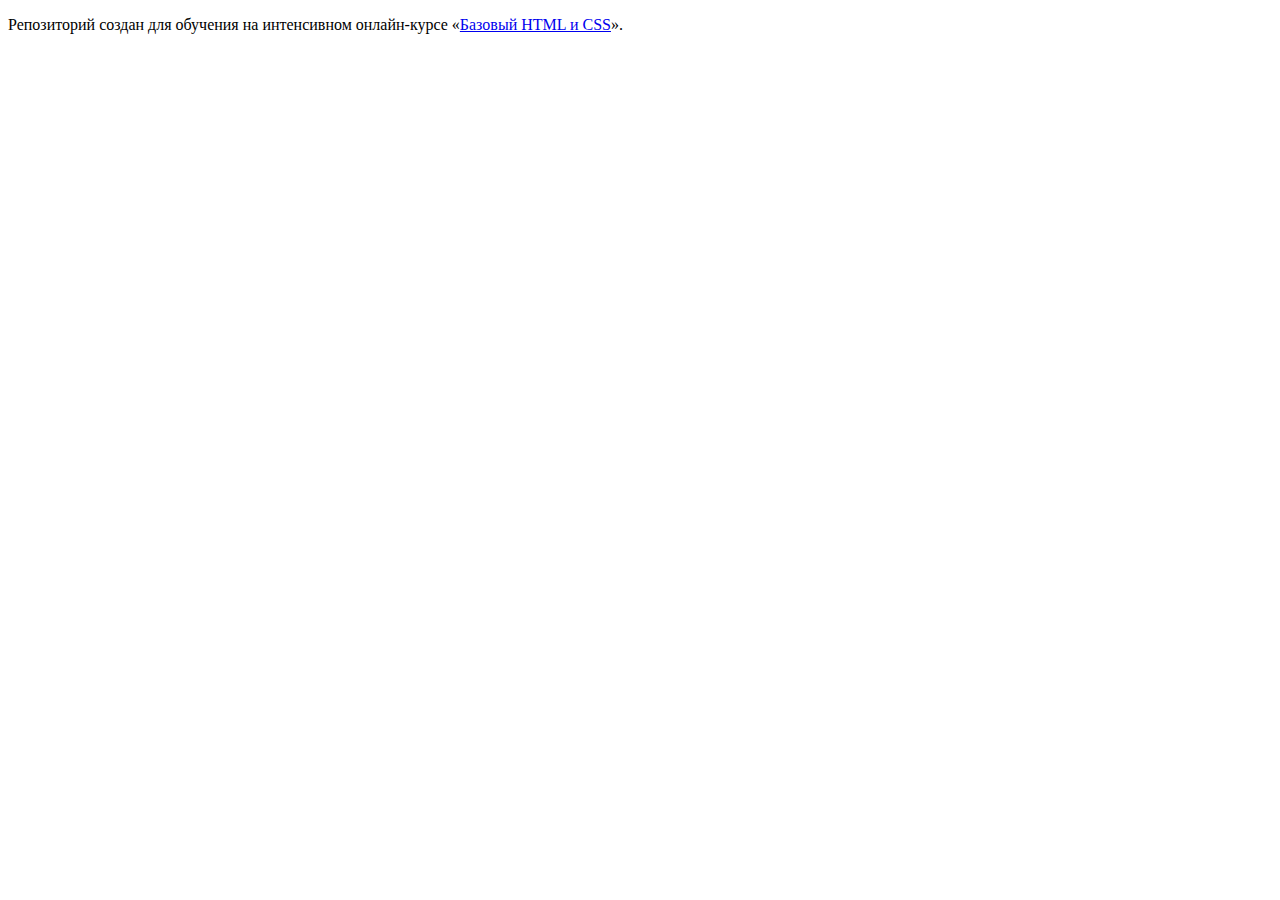
==== index.html @ 1fd70378 ":hatching_chick:" ====
<!DOCTYPE html>
<html lang="ru">
  <head>
    <meta charset="utf-8">
    <title>HTML Academy: Техномарт</title>
  </head>
  <body>

    <p>Репозиторий создан для обучения на интенсивном онлайн‑курсе «<a href="https://htmlacademy.ru/intensive/htmlcss">Базовый HTML и CSS</a>».</p>

  </body>
</html>
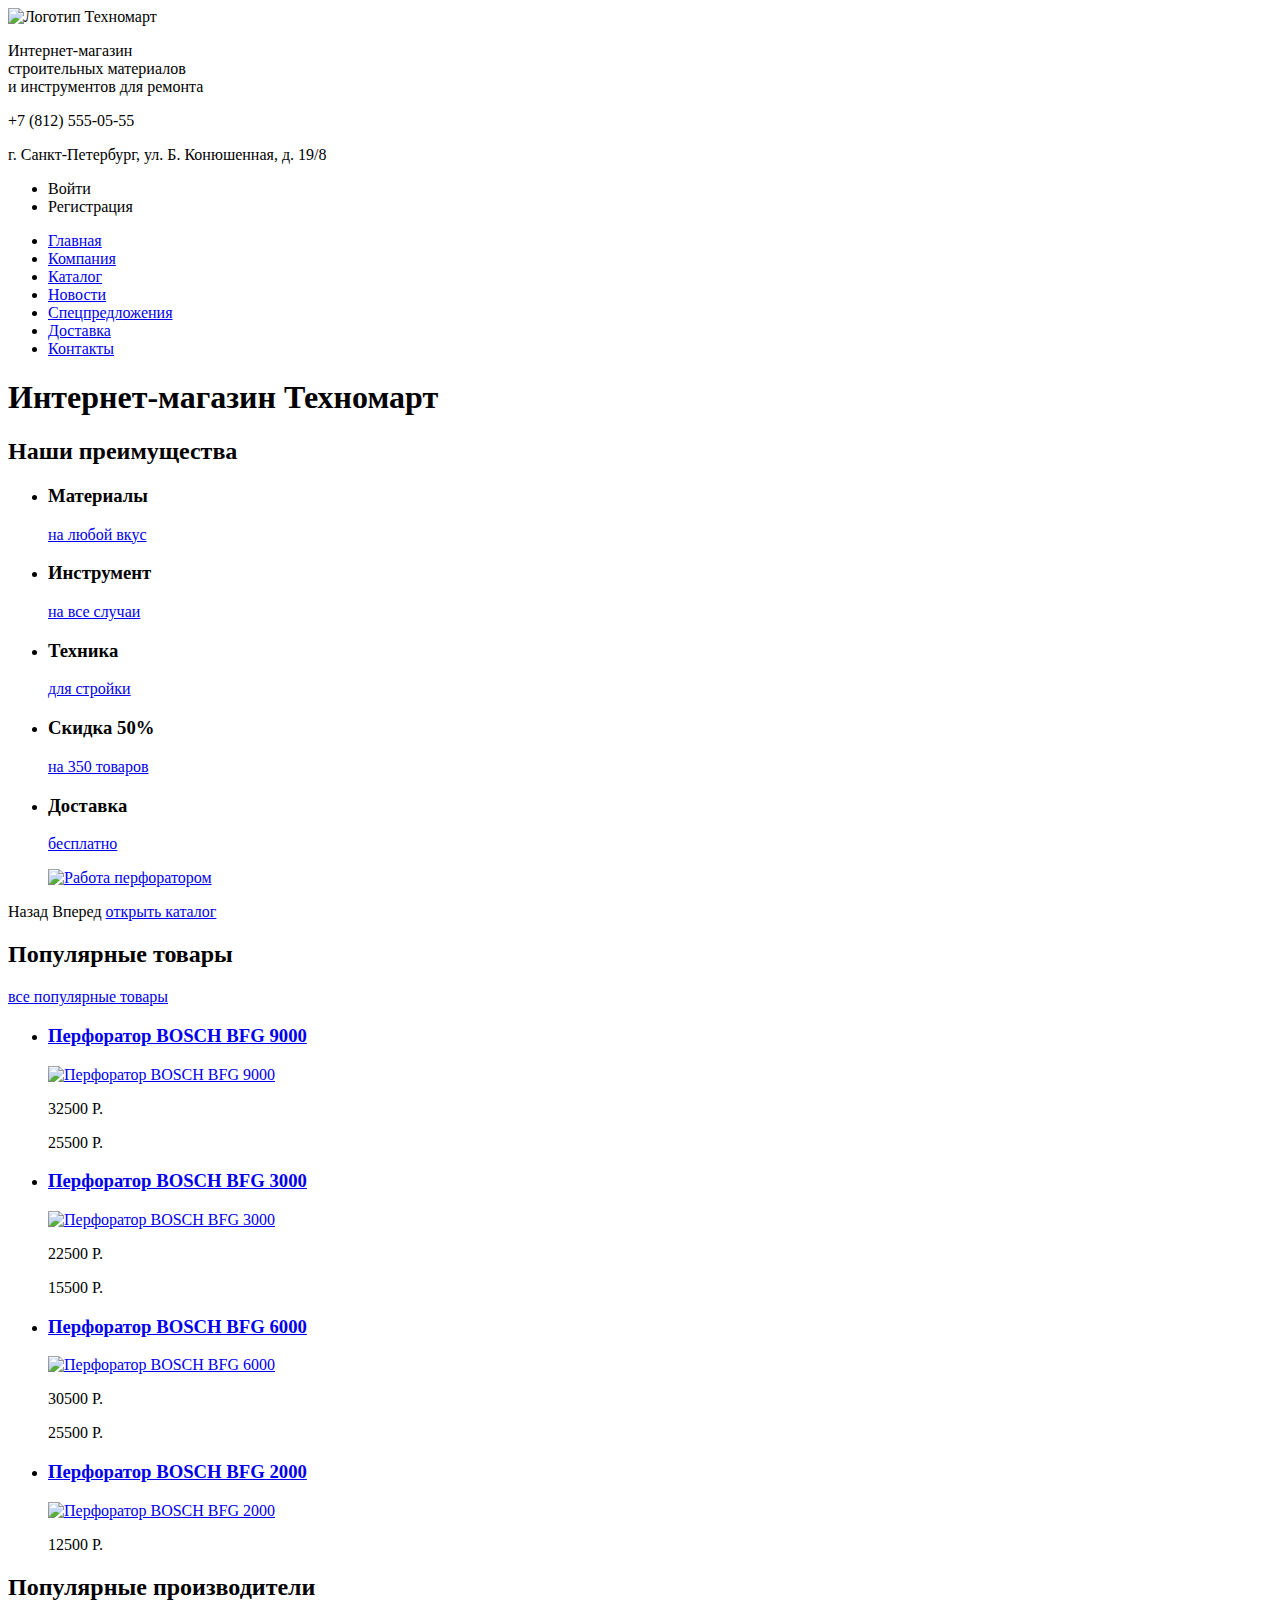
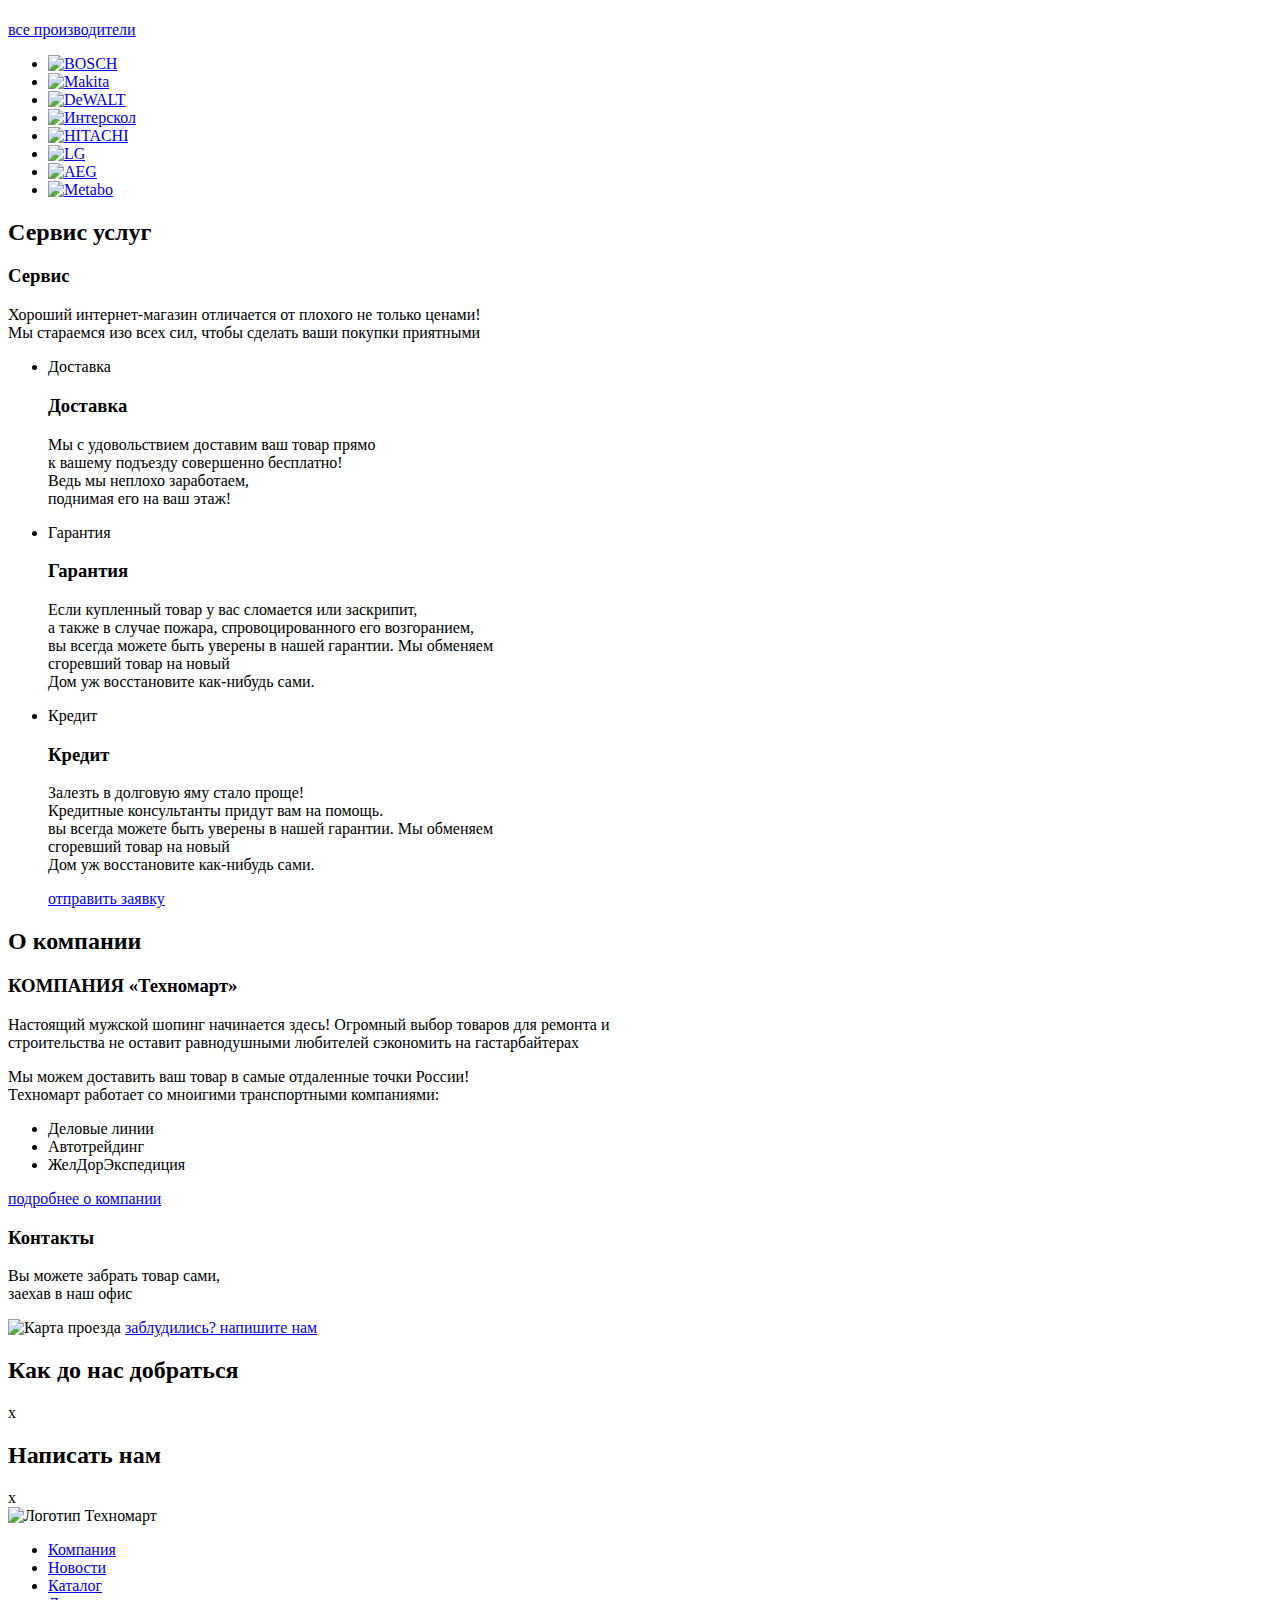
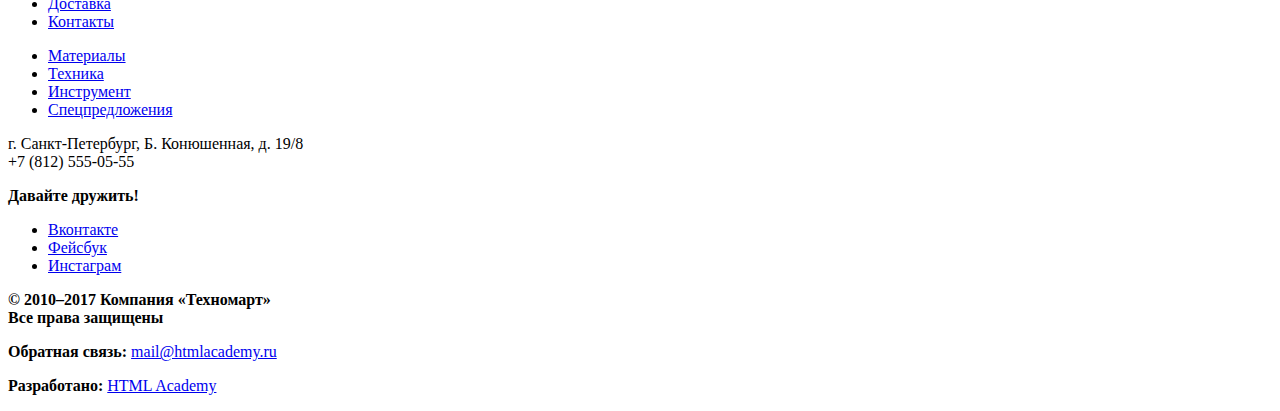
==== commit 1b33f926: "markup of main page" ====
--- a/index.html
+++ b/index.html
@@ -5,8 +5,310 @@
     <title>HTML Academy: Техномарт</title>
   </head>
   <body>
-
-    <p>Репозиторий создан для обучения на интенсивном онлайн‑курсе «<a href="https://htmlacademy.ru/intensive/htmlcss">Базовый HTML и CSS</a>».</p>
-
+    <header class="main-header">
+      <nav class="main-navigation">
+        <a class="main-header-logo">
+          <img src="http://placehold.it/220x47" alt="Логотип Техномарт" width="220" height="47">
+        </a>
+        <p class="logo-description">
+          Интернет-магазин<br>
+          строительных материалов<br>
+          и инструментов для ремонта
+        </p>
+        <p class="contacts-phone">
+          +7 (812) 555-05-55
+        </p>
+        <p class="contacts-address">
+          г. Санкт-Петербург, ул. Б. Конюшенная, д. 19/8
+        </p>
+        <ul class="user-navigation">
+          <li class="signin">Войти</li>
+          <li class="signup">Регистрация</li>
+        </ul>
+        <ul class="user-navigation">
+          <li><a href="index.html">Главная</a></li>
+          <li><a href="#">Компания</a></li>
+          <li><a href="catalog,html">Каталог</a></li>
+          <li><a href="#">Новости</a></li>
+          <li><a href="#">Спецпредложения</a></li>
+          <li><a href="#">Доставка</a></li>
+          <li><a href="#">Контакты</a></li>
+        </ul>
+      </nav>
+    </header>
+    <main class="container">
+      <h1 class="visually-hidden">Интернет-магазин Техномарт</h1>
+      <section class="features">
+        <h2 class="visually-hidden">Наши преимущества</h2>
+        <ul class="features-list">
+          <li class="features-item">
+            <h3>Материалы</h3>
+            <a href="#">на любой вкус</a>
+          </li>
+          <li class="features-item">
+            <h3>Инструмент</h3>
+            <a href="#">на все случаи</a>
+          </li>
+          <li class="features-item">
+            <h3>Техника</h3>
+            <a href="#">для стройки</a>
+          </li>
+          <li class="features-item">
+            <h3>Скидка 50%</h3>
+            <a href="#">на 350 товаров</a>
+          </li>
+          <li class="features-item">
+            <h3>Доставка</h3>
+            <a href="#">бесплатно</a>
+          </li>
+        </ul>
+      </section>
+      <section class="gallery">
+        <figure class="gallery-content">
+          <a href="#">
+            <img src="http://placehold.it/620x266" alt="Работа перфоратором"  width="620" height="266">
+          </a>
+        </figure>
+        <span class="button gallery-button gallery-button-back">Назад</span>
+        <span class="button gallery-button gallery-button-next">Вперед</span>
+        <a href="catalog.html" class="button">открыть каталог</a>
+      </section>
+      <section class="topsail">
+        <h2>Популярные товары</h2>
+        <a href="#">все популярные товары</a>
+        <ul class="topsail-list">
+          <li class="topsail-item">
+            <h3>
+              <a href="#"><span class="topsail-item-title">Перфоратор BOSCH BFG 9000</span></a>
+            </h3>
+            <p class="topsail-item-image">
+              <a href="#">
+                <img src="http://placehold.it/185x165" alt="Перфоратор BOSCH BFG 9000" width="185" height="165">
+              </a>
+            </p>
+            <p class="topsail-old-price">
+              32500 Р.
+            </p>
+            <p class="topsail-new-price">
+              25500 Р.
+            </p>
+          </li>
+          <li class="topsail-item">
+            <h3>
+              <a href="#"><span class="topsail-item-title">Перфоратор BOSCH BFG 3000</span></a>
+            </h3>
+            <p class="topsail-item-image">
+              <a href="#">
+                <img src="http://placehold.it/185x165" alt="Перфоратор BOSCH BFG 3000" width="185" height="165">
+              </a>
+            </p>
+            <p class="topsail-old-price">
+              22500 Р.
+            </p>
+            <p class="topsail-new-price">
+              15500 Р.
+            </p>
+          </li>
+          <li class="topsail-item">
+            <h3>
+              <a href="#">
+                <span class="topsail-item-title">Перфоратор BOSCH BFG 6000</span>
+              </a>
+            </h3>
+            <p class="topsail-item-image">
+              <a href="#">
+                <img src="http://placehold.it/185x165" alt="Перфоратор BOSCH BFG 6000" width="185" height="165">
+              </a>
+            </p>
+            <p class="topsail-old-price">
+              30500 Р.
+            </p>
+            <p class="topsail-new-price">
+              25500 Р.
+            </p>
+          </li>
+          <li class="topsail-item">
+            <h3>
+              <a href="#">
+                <span class="topsail-item-title">Перфоратор BOSCH BFG 2000</span>
+              </a>
+            </h3>
+            <p class="topsail-item-image">
+              <a href="#">
+                <img src="http://placehold.it/185x165" alt="Перфоратор BOSCH BFG 2000" width="185" height="165">
+              </a>
+            </p>
+            <p class="topsail-new-price">
+              12500 Р.
+            </p>
+          </li>
+        </ul>
+      </section>
+      <section class="topbrand">
+        <h2>Популярные производители</h2>
+        <a href="#">все производители</a>
+        <ul class="topbrand-list">
+          <li class="topbrand-item">
+            <a href="#">
+              <img src="http://placehold.it/204x96" alt="BOSCH" width="204" height="96">
+            </a>
+          </li>
+          <li class="topbrand-item">
+            <a href="#">
+              <img src="http://placehold.it/204x96" alt="Makita" width="204" height="96">
+            </a>
+          </li>
+          <li class="topbrand-item">
+            <a href="#">
+              <img src="http://placehold.it/204x96" alt="DeWALT" width="204" height="96">
+            </a>
+          </li>
+          <li class="topbrand-item">
+            <a href="#">
+              <img src="http://placehold.it/204x96" alt="Интерскол" width="204" height="96">
+            </a>
+          </li>
+          <li class="topbrand-item">
+            <a href="#">
+              <img src="http://placehold.it/204x96" alt="HITACHI" width="204" height="96">
+            </a>
+          </li>
+          <li class="topbrand-item">
+            <a href="#">
+              <img src="http://placehold.it/204x96" alt="LG" width="204" height="96">
+            </a>
+          </li>
+          <li class="topbrand-item">
+            <a href="#">
+              <img src="http://placehold.it/204x96" alt="AEG" width="204" height="96">
+            </a>
+          </li>
+          <li class="topbrand-item">
+            <a href="#">
+              <img src="http://placehold.it/204x96" alt="Metabo" width="204" height="96">
+            </a>
+          </li>
+        </ul>
+      </section>
+      <section class="service">
+        <h2 class="visually-hidden">Сервис услуг</h2>
+        <h3>Сервис</h3>
+        <p>Хороший интернет-магазин отличается от плохого не только ценами!<br>
+          Мы стараемся изо всех сил, чтобы сделать ваши покупки приятными
+        </p>
+        <ul class="service-list">
+          <li class="service-item">
+            <span>Доставка</span>
+            <h3>Доставка</h3>
+            <p>Мы с удовольствием доставим ваш товар прямо<br>
+            к вашему подъезду совершенно бесплатно!<br>
+            Ведь мы неплохо заработаем,<br>
+            поднимая его на ваш этаж!
+            </p>
+          </li>
+          <li class="service-item">
+            <span>Гарантия</span>
+            <h3>Гарантия</h3>
+            <p>Если купленный товар у вас сломается или заскрипит,<br>
+            а также в случае пожара, спровоцированного его возгоранием,<br>
+            вы всегда можете быть уверены в нашей гарантии. Мы обменяем<br>
+            сгоревший товар на новый<br>
+            Дом уж восстановите как-нибудь сами.
+            </p>
+          </li>
+          <li class="service-item">
+            <span>Кредит</span>
+            <h3>Кредит</h3>
+            <p>Залезть в долговую яму стало проще!<br>
+            Кредитные консультанты придут вам на помощь.<br>
+            вы всегда можете быть уверены в нашей гарантии. Мы обменяем<br>
+            сгоревший товар на новый<br>
+            Дом уж восстановите как-нибудь сами.
+            </p>
+            <a href="#" class="button">отправить заявку</a>
+          </li>
+        </ul>
+      </section>
+      <section class="about-us">
+        <h2 class="visually-hidden">О компании</h2>
+        <h3>КОМПАНИЯ «Техномарт»</h3>
+        <p>Настоящий мужской шопинг начинается здесь! Огромный выбор товаров для ремонта и <br>
+        строительства не оставит равнодушными любителей сэкономить на гастарбайтерах
+        </p>
+        <p>Мы можем доставить ваш товар в самые отдаленные точки России!<br>
+        Техномарт работает со мноигими транспортными компаниями:
+        </p>
+        <ul class="au-list">
+          <li class="au-item">Деловые линии</li>
+          <li class="au-item">Автотрейдинг</li>
+          <li class="au-item">ЖелДорЭкспедиция</li>
+        </ul>
+        <a href="#" class="button">подробнее о компании</a>
+      </section>
+      <section class="office-address">
+        <h3>Контакты</h3>
+        <p>
+          Вы можете забрать товар сами,<br>
+          заехав в наш офис
+        </p>
+        <img src="http://placehold.it/300x158" alt="Карта проезда">
+        <a href="#" class="button">заблудились? напишите нам</a>
+      </section>
+      <section class="modal modal-map">
+        <h2 class="visually-hidden">Как до нас добраться</h2>
+        <span class="modal-close">x</span>
+      </section>
+      <section class="modal modal-feedback">
+        <h2 class="visually-hidden">Написать нам</h2>
+        <span class="modal-close">x</span>
+      </section>
+    </main>
+    <footer class="main-footer">
+      <nav class="footer-navigation">
+        <a class="footer-header-logo">
+          <img src="http://placehold.it/220x47" alt="Логотип Техномарт" width="220" height="47">
+        </a>
+        <ul class="footer-navbar">
+          <li><a href="№">Компания</a></li>
+          <li><a href="№">Новости</a></li>
+          <li><a href="№">Каталог</a></li>
+          <li><a href="№">Доставка</a></li>
+          <li><a href="№">Контакты</a></li>
+        </ul>
+        <ul class="footer-nav-category">
+          <li><a href="#">Материалы</a></li>
+          <li><a href="#">Техника</a></li>
+          <li><a href="#">Инструмент</a></li>
+          <li><a href="#">Спецпредложения</a></li>
+        </ul>
+      </nav>
+      <p class="footer-contacts">
+        г. Санкт-Петербург, Б. Конюшенная, д. 19/8<br>
+        +7 (812) 555-05-55
+      </p>
+      <div class="footer-social">
+        <b>Давайте дружить!</b>
+        <ul>
+          <li><a class="social-button" href="#">Вконтакте</a></li>
+          <li><a class="social-button" href="#">Фейсбук</a></li>
+          <li><a class="social-button" href="#">Инстаграм</a></li>
+        </ul>
+      </div>
+      <p class="footer-copyright">
+        <p class="copyright-info">
+          <b>© 2010–2017 Компания «Техномарт»<br>
+             Все права защищены
+          </b>
+        </p>
+        <p class="feedback">
+          <b>Обратная связь:</b>
+          <a class="button" href="mail@htmlacademy.ru">mail@htmlacademy.ru</a>
+        </p>
+        <p class="developer">
+          <b>Разработано:</b>
+          <a class="button" href="https://htmlacademy.ru">HTML Academy</a>
+        </p>
+      </p>
+    </footer>
   </body>
 </html>
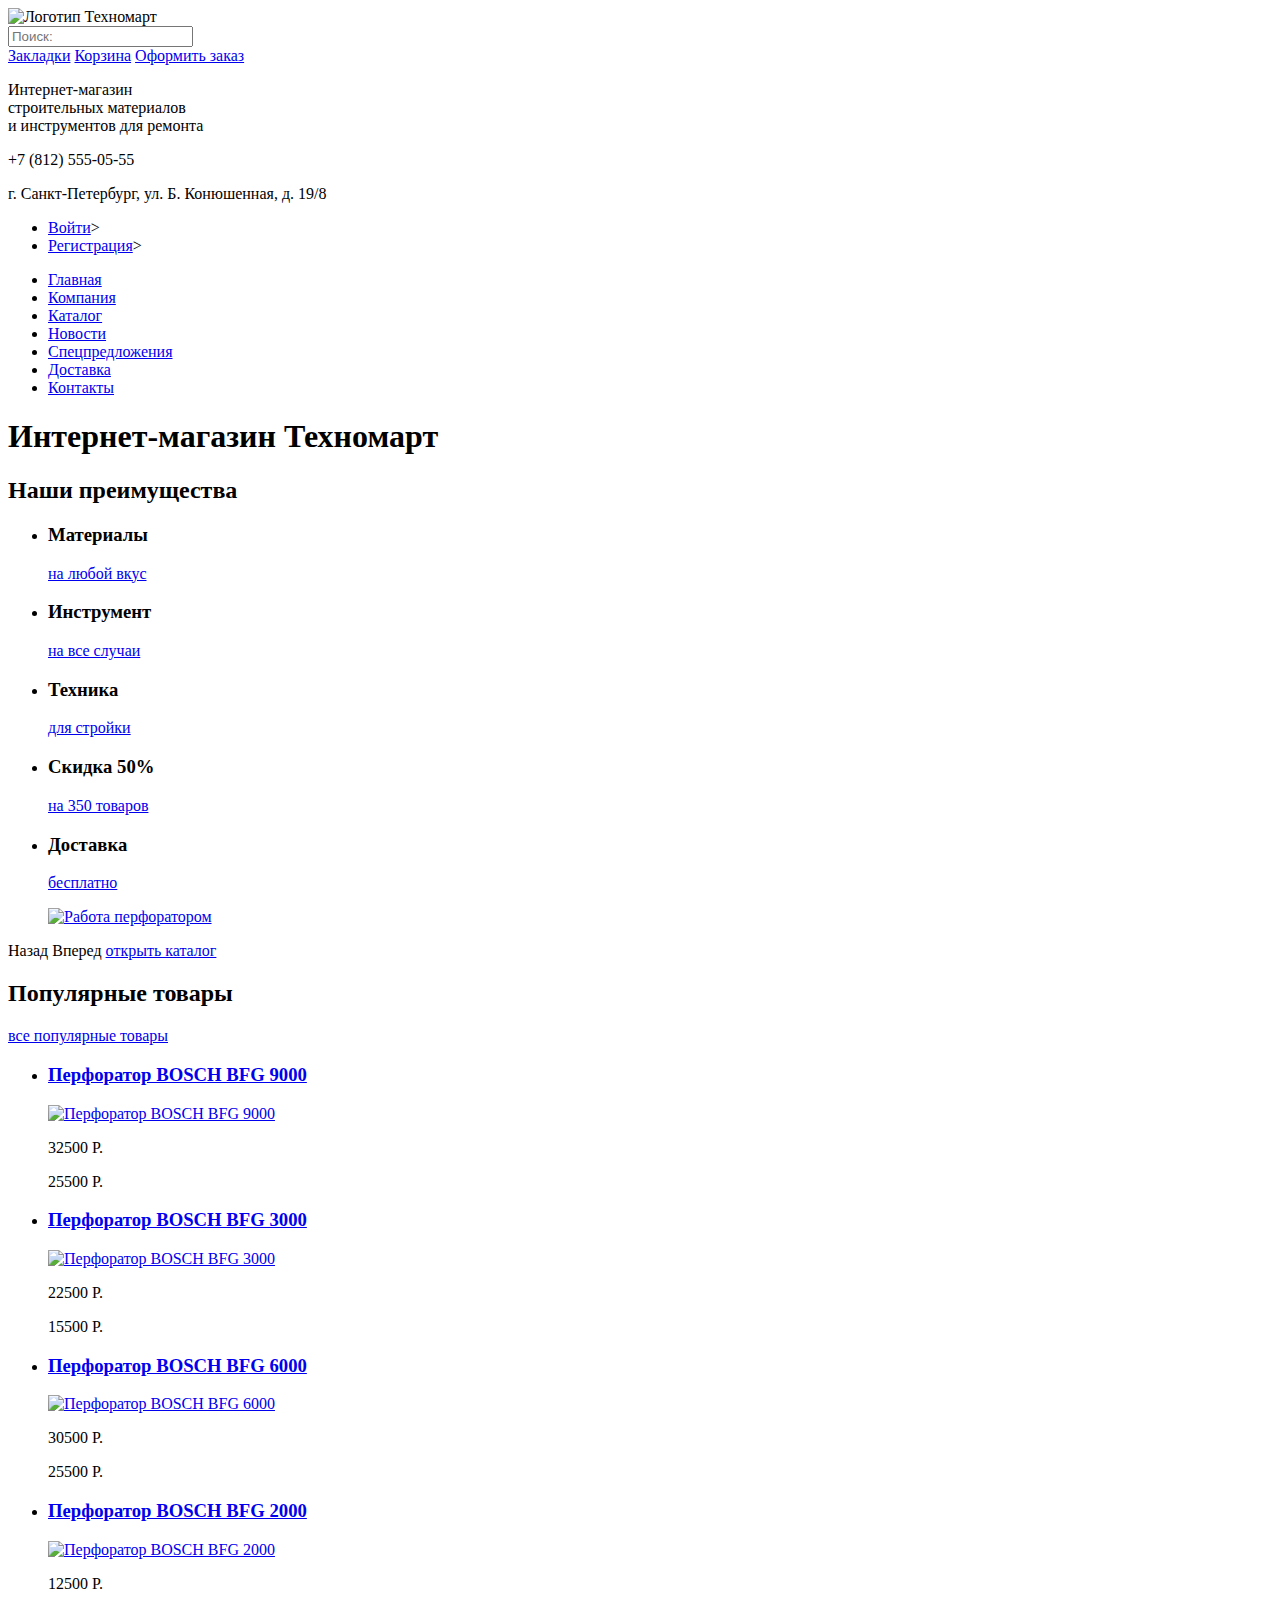
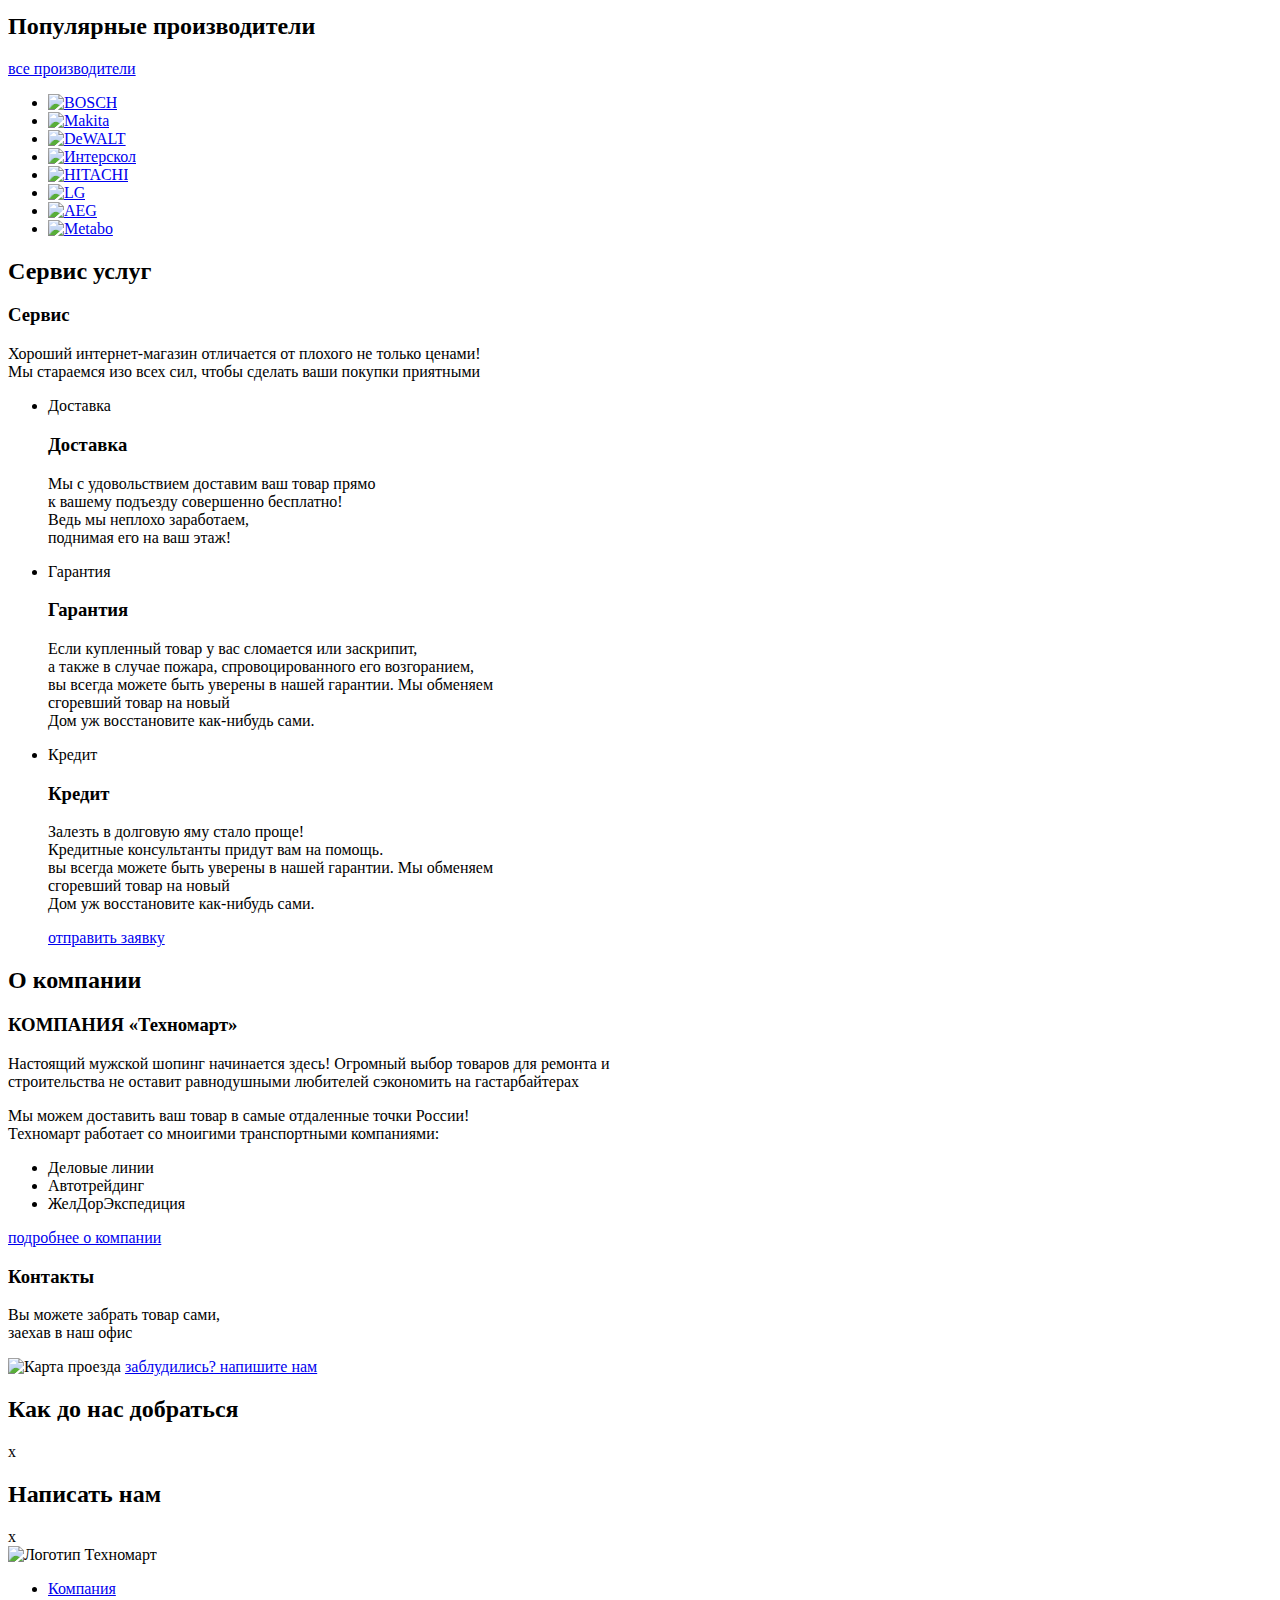
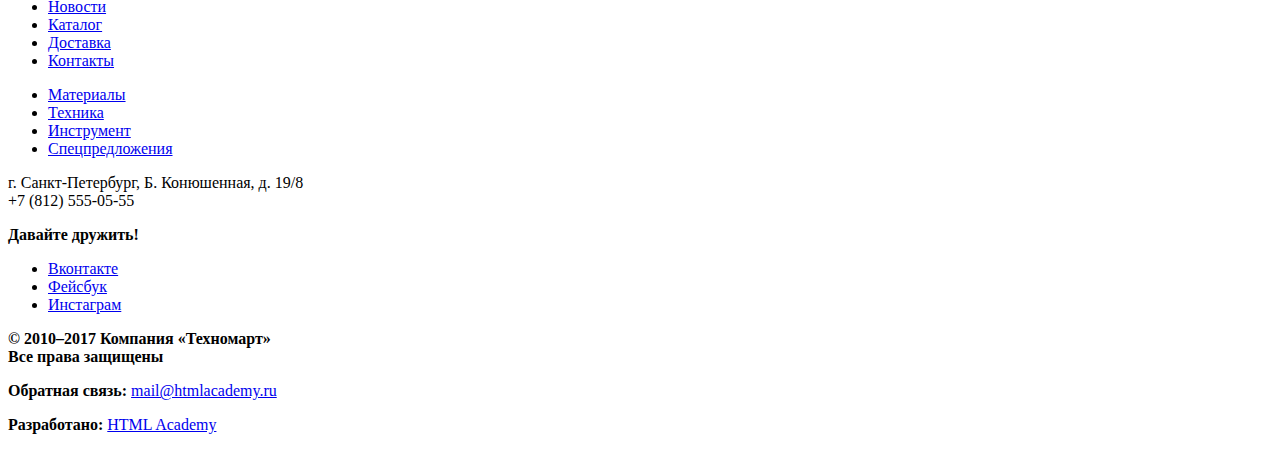
==== commit 826e8472: "finished murkup of technomart pages" ====
--- a/index.html
+++ b/index.html
@@ -10,6 +10,12 @@
         <a class="main-header-logo">
           <img src="http://placehold.it/220x47" alt="Логотип Техномарт" width="220" height="47">
         </a>
+        <form action="/" class="form search" method="get">
+              <input type="text" class="search__input-field" placeholder="Поиск:">
+        </form>
+        <a href="#" class="bookmark">Закладки</a>
+        <a href="#" class="cart">Корзина</a>
+        <a href="#" class="order">Оформить заказ</a>
         <p class="logo-description">
           Интернет-магазин<br>
           строительных материалов<br>
@@ -22,8 +28,8 @@
           г. Санкт-Петербург, ул. Б. Конюшенная, д. 19/8
         </p>
         <ul class="user-navigation">
-          <li class="signin">Войти</li>
-          <li class="signup">Регистрация</li>
+          <li class="signin"><a href="#">Войти</a>></li>
+          <li class="signup"><a href="#">Регистрация</a>></li>
         </ul>
         <ul class="user-navigation">
           <li><a href="index.html">Главная</a></li>
@@ -269,11 +275,11 @@
           <img src="http://placehold.it/220x47" alt="Логотип Техномарт" width="220" height="47">
         </a>
         <ul class="footer-navbar">
-          <li><a href="№">Компания</a></li>
-          <li><a href="№">Новости</a></li>
-          <li><a href="№">Каталог</a></li>
-          <li><a href="№">Доставка</a></li>
-          <li><a href="№">Контакты</a></li>
+          <li><a href="#">Компания</a></li>
+          <li><a href="#">Новости</a></li>
+          <li><a href="#">Каталог</a></li>
+          <li><a href="#">Доставка</a></li>
+          <li><a href="#">Контакты</a></li>
         </ul>
         <ul class="footer-nav-category">
           <li><a href="#">Материалы</a></li>
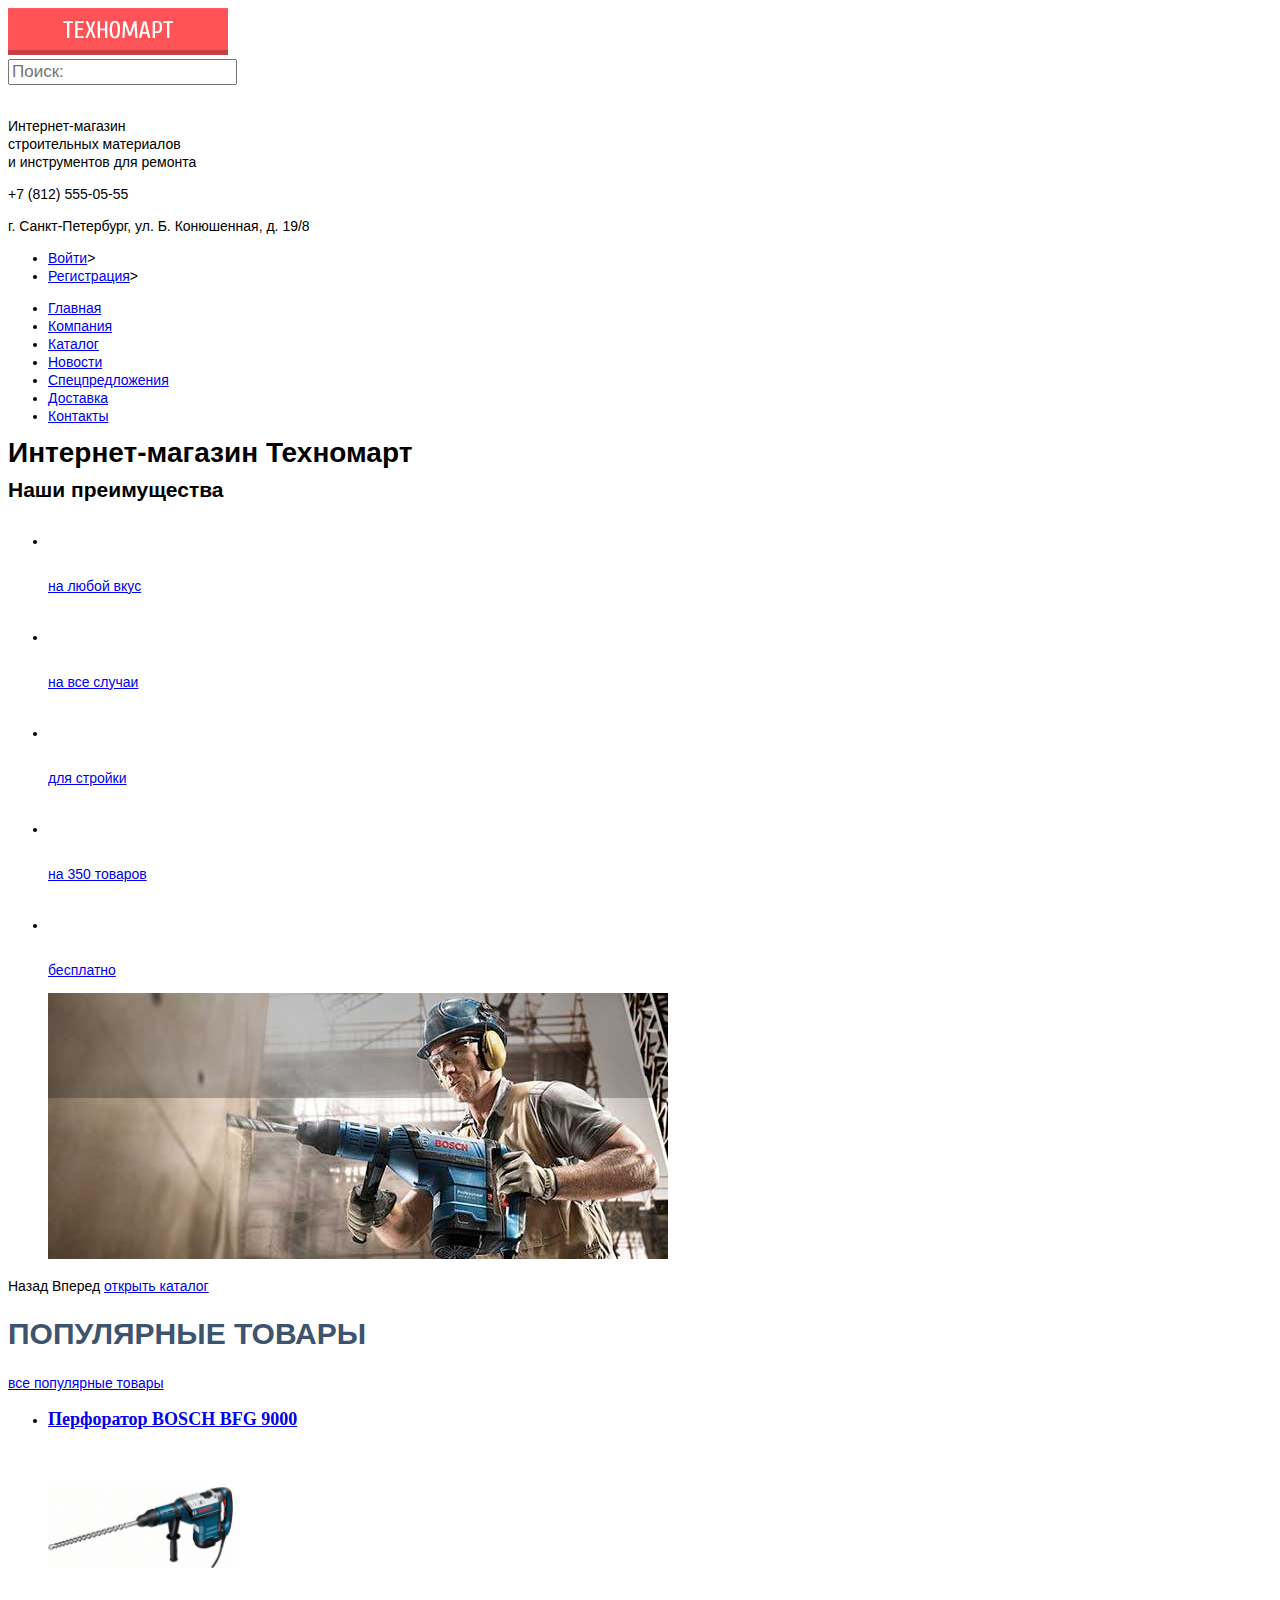
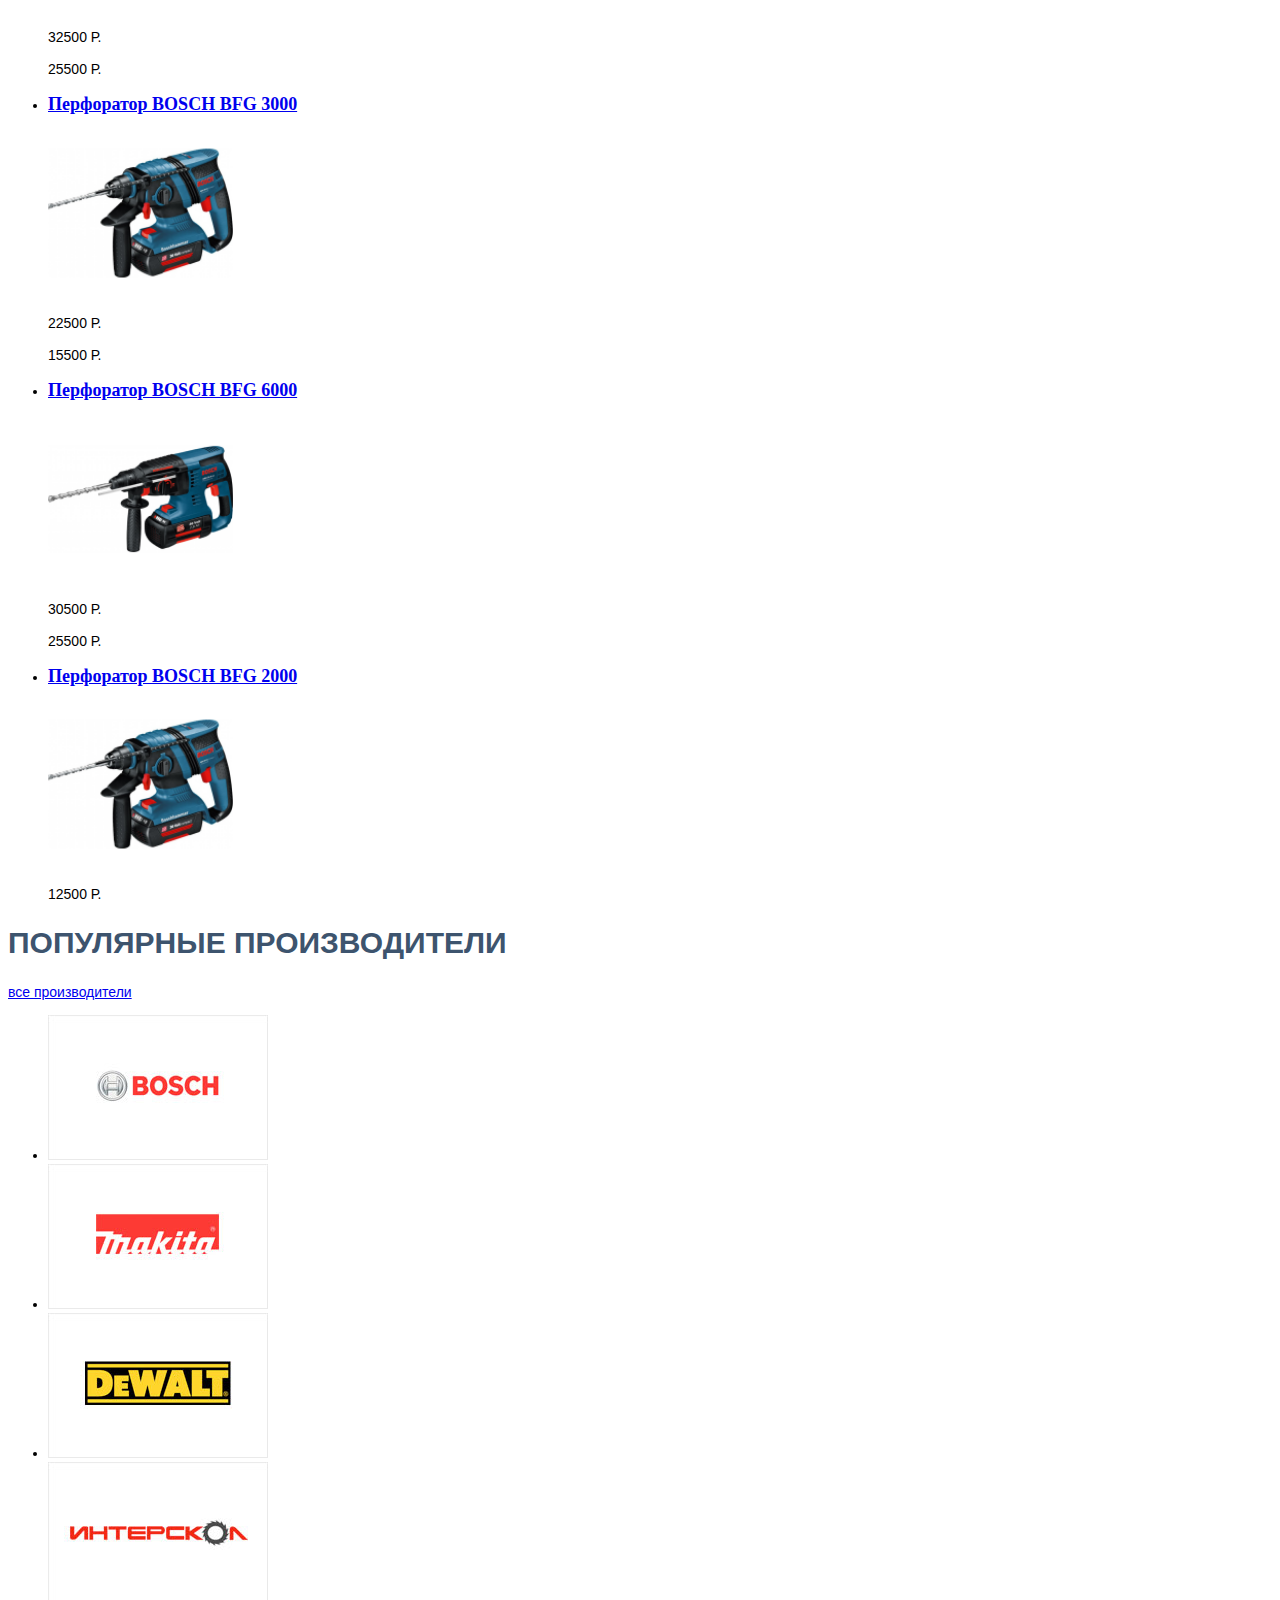
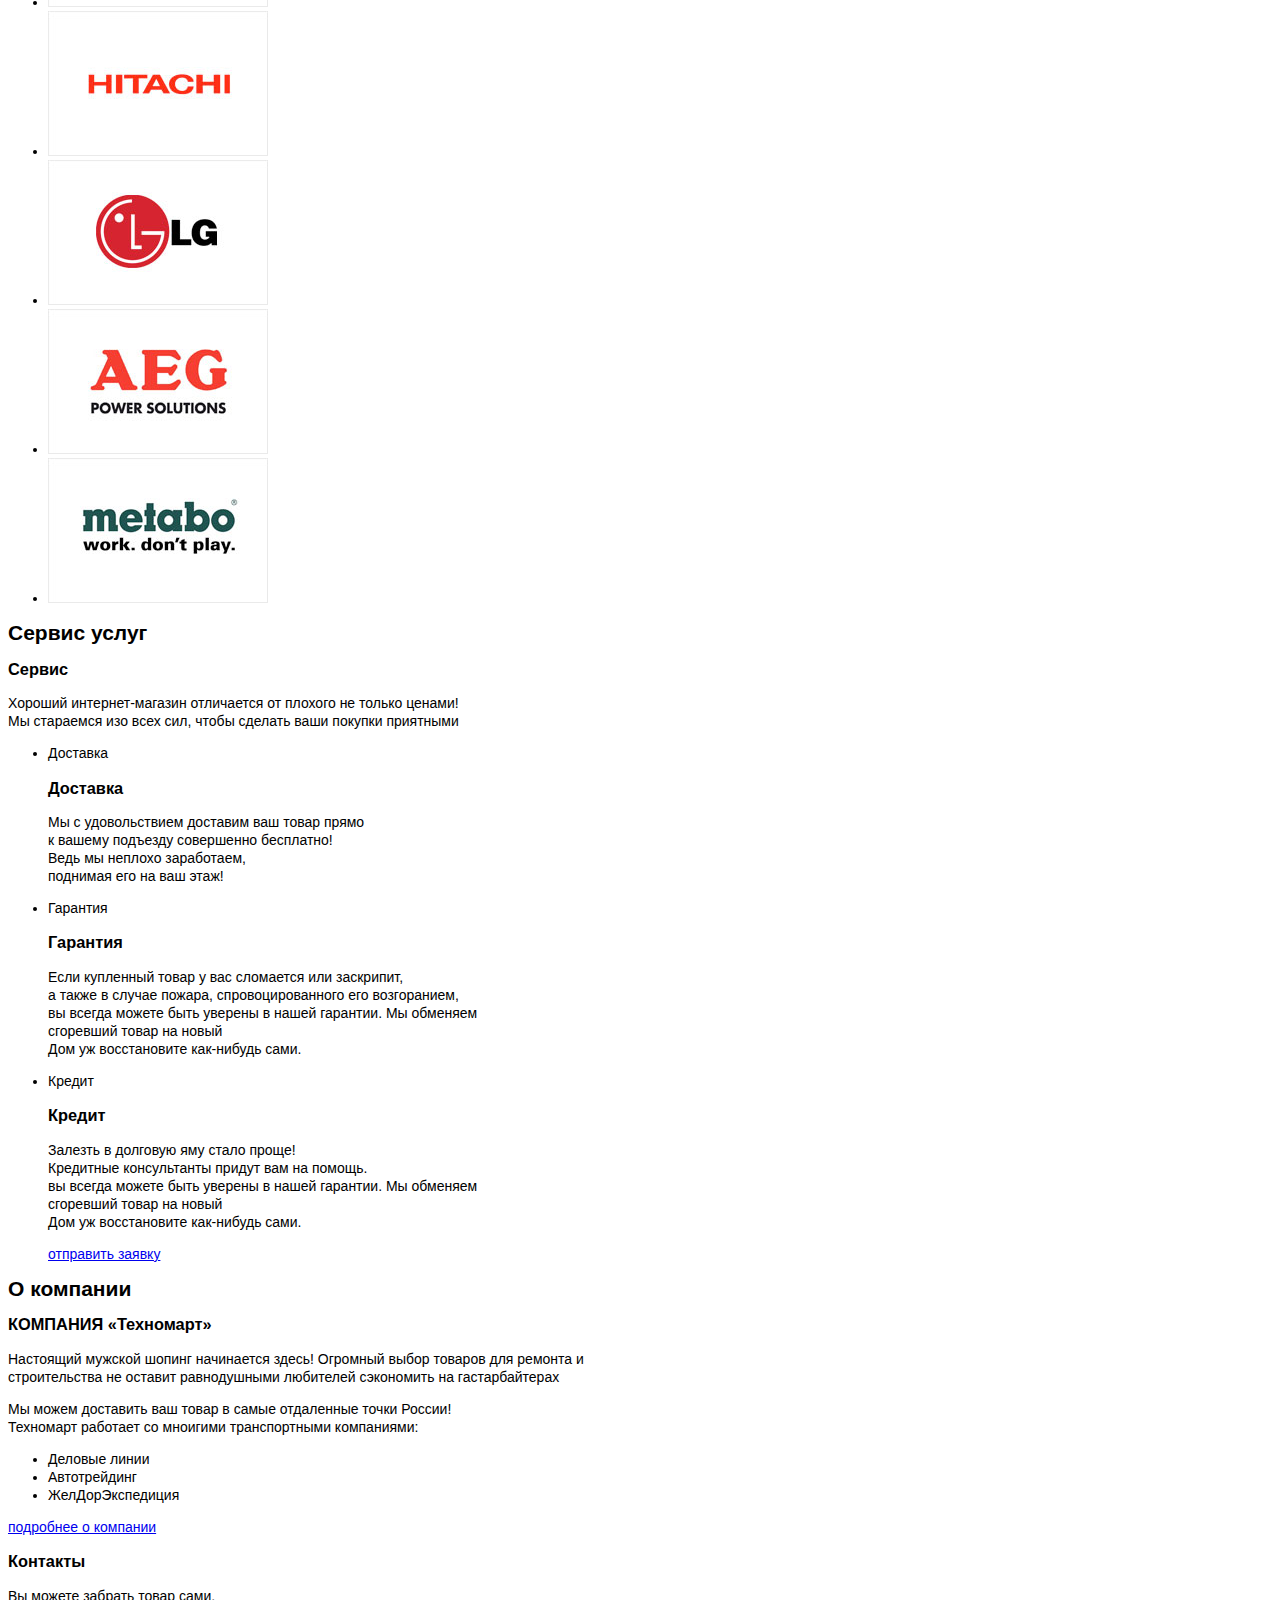
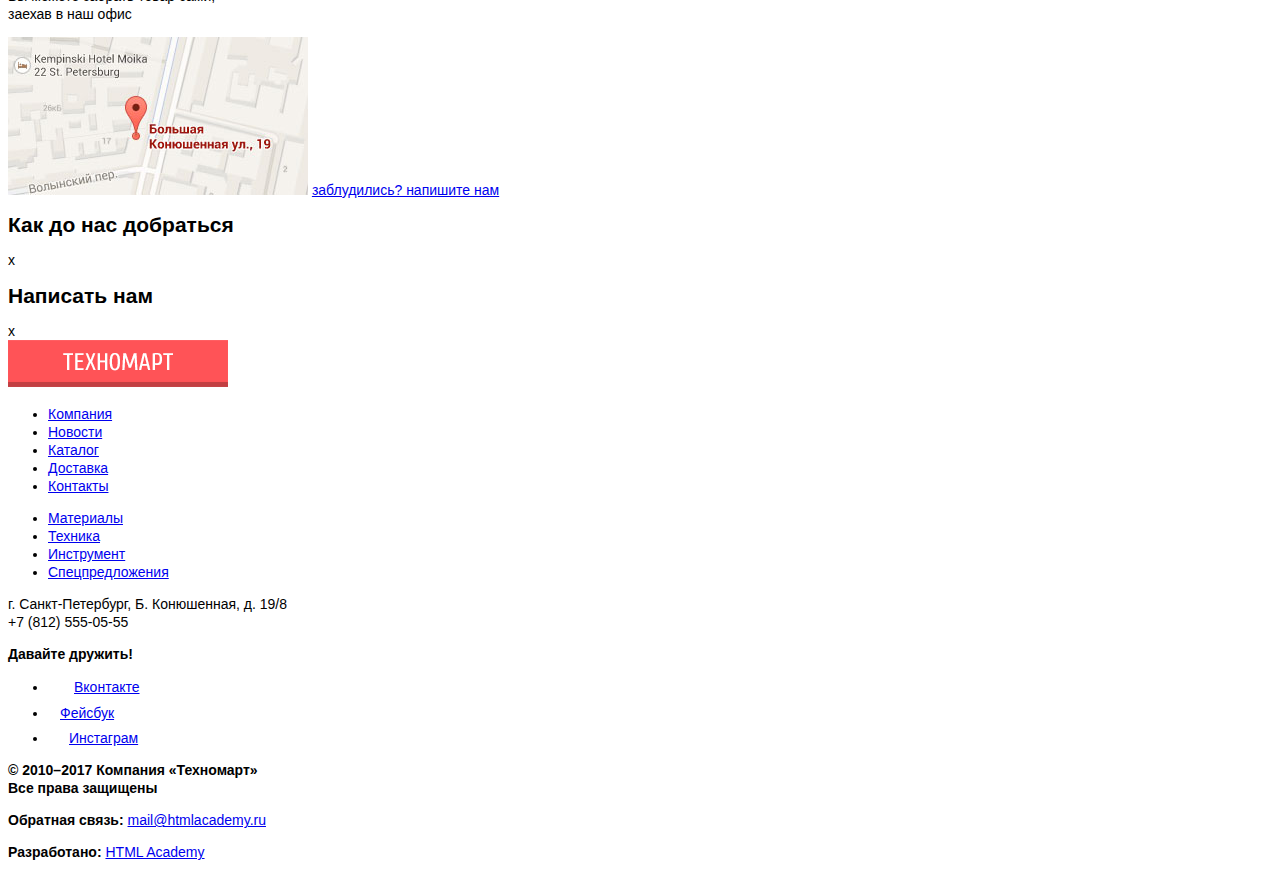
==== commit dbcd16c5: "finished hw3" ====
--- a/index.html
+++ b/index.html
@@ -2,16 +2,17 @@
 <html lang="ru">
   <head>
     <meta charset="utf-8">
+    <link href="css/style.css" rel="stylesheet">
     <title>HTML Academy: Техномарт</title>
   </head>
   <body>
     <header class="main-header">
       <nav class="main-navigation">
         <a class="main-header-logo">
-          <img src="http://placehold.it/220x47" alt="Логотип Техномарт" width="220" height="47">
+          <img src="img/index-logo.png" alt="Логотип Техномарт" width="220" height="47">
         </a>
         <form action="/" class="form search" method="get">
-              <input type="text" class="search__input-field" placeholder="Поиск:">
+              <input type="text" class="search_input-field" placeholder="Поиск:">
         </form>
         <a href="#" class="bookmark">Закладки</a>
         <a href="#" class="cart">Корзина</a>
@@ -48,23 +49,23 @@
         <h2 class="visually-hidden">Наши преимущества</h2>
         <ul class="features-list">
           <li class="features-item">
-            <h3>Материалы</h3>
+            <h3 class="features-title">Материалы</h3>
             <a href="#">на любой вкус</a>
           </li>
           <li class="features-item">
-            <h3>Инструмент</h3>
+            <h3 class="features-title">Инструмент</h3>
             <a href="#">на все случаи</a>
           </li>
           <li class="features-item">
-            <h3>Техника</h3>
+            <h3 class="features-title">Техника</h3>
             <a href="#">для стройки</a>
           </li>
           <li class="features-item">
-            <h3>Скидка 50%</h3>
+            <h3 class="features-title">Скидка 50%</h3>
             <a href="#">на 350 товаров</a>
           </li>
           <li class="features-item">
-            <h3>Доставка</h3>
+            <h3 class="features-title">Доставка</h3>
             <a href="#">бесплатно</a>
           </li>
         </ul>
@@ -72,7 +73,7 @@
       <section class="gallery">
         <figure class="gallery-content">
           <a href="#">
-            <img src="http://placehold.it/620x266" alt="Работа перфоратором"  width="620" height="266">
+            <img src="img/slider_img_1.jpg" alt="Работа перфоратором"  width="620" height="266">
           </a>
         </figure>
         <span class="button gallery-button gallery-button-back">Назад</span>
@@ -80,7 +81,7 @@
         <a href="catalog.html" class="button">открыть каталог</a>
       </section>
       <section class="topsail">
-        <h2>Популярные товары</h2>
+        <h2 class="popular-goods-title">Популярные товары</h2>
         <a href="#">все популярные товары</a>
         <ul class="topsail-list">
           <li class="topsail-item">
@@ -89,7 +90,7 @@
             </h3>
             <p class="topsail-item-image">
               <a href="#">
-                <img src="http://placehold.it/185x165" alt="Перфоратор BOSCH BFG 9000" width="185" height="165">
+                <img src="img/bfg9k.png" alt="Перфоратор BOSCH BFG 9000" width="185" height="165">
               </a>
             </p>
             <p class="topsail-old-price">
@@ -105,7 +106,7 @@
             </h3>
             <p class="topsail-item-image">
               <a href="#">
-                <img src="http://placehold.it/185x165" alt="Перфоратор BOSCH BFG 3000" width="185" height="165">
+                <img src="img/bfg3k.png" alt="Перфоратор BOSCH BFG 3000" width="185" height="165">
               </a>
             </p>
             <p class="topsail-old-price">
@@ -123,7 +124,7 @@
             </h3>
             <p class="topsail-item-image">
               <a href="#">
-                <img src="http://placehold.it/185x165" alt="Перфоратор BOSCH BFG 6000" width="185" height="165">
+                <img src="img/bfg6k.png" alt="Перфоратор BOSCH BFG 6000" width="185" height="165">
               </a>
             </p>
             <p class="topsail-old-price">
@@ -141,7 +142,7 @@
             </h3>
             <p class="topsail-item-image">
               <a href="#">
-                <img src="http://placehold.it/185x165" alt="Перфоратор BOSCH BFG 2000" width="185" height="165">
+                <img src="img/bfg2k.png" alt="Перфоратор BOSCH BFG 2000" width="185" height="165">
               </a>
             </p>
             <p class="topsail-new-price">
@@ -151,47 +152,47 @@
         </ul>
       </section>
       <section class="topbrand">
-        <h2>Популярные производители</h2>
+        <h2 class="popular-brand-title">Популярные производители</h2>
         <a href="#">все производители</a>
         <ul class="topbrand-list">
           <li class="topbrand-item">
             <a href="#">
-              <img src="http://placehold.it/204x96" alt="BOSCH" width="204" height="96">
-            </a>
-          </li>
-          <li class="topbrand-item">
-            <a href="#">
-              <img src="http://placehold.it/204x96" alt="Makita" width="204" height="96">
-            </a>
-          </li>
-          <li class="topbrand-item">
-            <a href="#">
-              <img src="http://placehold.it/204x96" alt="DeWALT" width="204" height="96">
-            </a>
-          </li>
-          <li class="topbrand-item">
-            <a href="#">
-              <img src="http://placehold.it/204x96" alt="Интерскол" width="204" height="96">
-            </a>
-          </li>
-          <li class="topbrand-item">
-            <a href="#">
-              <img src="http://placehold.it/204x96" alt="HITACHI" width="204" height="96">
-            </a>
-          </li>
-          <li class="topbrand-item">
-            <a href="#">
-              <img src="http://placehold.it/204x96" alt="LG" width="204" height="96">
-            </a>
-          </li>
-          <li class="topbrand-item">
-            <a href="#">
-              <img src="http://placehold.it/204x96" alt="AEG" width="204" height="96">
-            </a>
-          </li>
-          <li class="topbrand-item">
-            <a href="#">
-              <img src="http://placehold.it/204x96" alt="Metabo" width="204" height="96">
+              <img src="img/bosch_logo.jpg" alt="BOSCH" width="220" height="145">
+            </a>
+          </li>
+          <li class="topbrand-item">
+            <a href="#">
+              <img src="img/makita_logo.jpg" alt="Makita" width="220" height="145">
+            </a>
+          </li>
+          <li class="topbrand-item">
+            <a href="#">
+              <img src="img/dewalt_logo.jpg" alt="DeWALT" width="220" height="145">
+            </a>
+          </li>
+          <li class="topbrand-item">
+            <a href="#">
+              <img src="img/interskol_logo.jpg" alt="Интерскол" width="220" height="145">
+            </a>
+          </li>
+          <li class="topbrand-item">
+            <a href="#">
+              <img src="img/hitachi_logo.jpg" alt="HITACHI" width="220" height="145">
+            </a>
+          </li>
+          <li class="topbrand-item">
+            <a href="#">
+              <img src="img/lg_logo.jpg" alt="LG" width="220" height="145">
+            </a>
+          </li>
+          <li class="topbrand-item">
+            <a href="#">
+              <img src="img/aeg_logo.jpg" alt="AEG" width="220" height="145">
+            </a>
+          </li>
+          <li class="topbrand-item">
+            <a href="#">
+              <img src="img/metabo_logo.jpg" alt="Metabo" width="220" height="145">
             </a>
           </li>
         </ul>
@@ -257,7 +258,7 @@
           Вы можете забрать товар сами,<br>
           заехав в наш офис
         </p>
-        <img src="http://placehold.it/300x158" alt="Карта проезда">
+        <img src="img/map_yandex.jpg" alt="Карта проезда" width="300" height="158">
         <a href="#" class="button">заблудились? напишите нам</a>
       </section>
       <section class="modal modal-map">
@@ -272,7 +273,7 @@
     <footer class="main-footer">
       <nav class="footer-navigation">
         <a class="footer-header-logo">
-          <img src="http://placehold.it/220x47" alt="Логотип Техномарт" width="220" height="47">
+          <img src="img/index-logo.png" alt="Логотип Техномарт" width="220" height="47">
         </a>
         <ul class="footer-navbar">
           <li><a href="#">Компания</a></li>
@@ -295,9 +296,9 @@
       <div class="footer-social">
         <b>Давайте дружить!</b>
         <ul>
-          <li><a class="social-button" href="#">Вконтакте</a></li>
-          <li><a class="social-button" href="#">Фейсбук</a></li>
-          <li><a class="social-button" href="#">Инстаграм</a></li>
+          <li><a class="social-button" href="#"><img src="img/icon-vk.svg" alt="Иконка Вконтакте">Вконтакте</a></li>
+          <li><a class="social-button" href="#"><img src="img/icon-fb.svg" alt="Иконка Фейсбук">Фейсбук</a></li>
+          <li><a class="social-button" href="#"><img src="img/icon-insta.svg" alt="Иконка Инстаграм">Инстаграм</a></li>
         </ul>
       </div>
       <p class="footer-copyright">
--- a/css/style.css
+++ b/css/style.css
@@ -0,0 +1,40 @@
+body {
+  font-family: Cuprum, PT Sans, Arial, Verdana, sans-serif;
+  font-size: 14px;
+  line-height: 18px;
+  font-weight: regular;
+  color: #000000;
+}
+
+.bookmark,
+.cart,
+.order,
+.search_input-field {
+  font-size: 17px;
+  color: #ffffff;
+}
+
+.popular-goods-title,
+.popular-brand-title,
+.catalog-container-title {
+  font-size: 30px;
+  line-height: 30px;
+  color: #3d546e;
+  text-transform: uppercase;
+}
+
+.features-title {
+  font-size: 24px;
+  line-height: 30px;
+  font-weight: bold;
+  color: #ffffff;
+}
+
+.topsail-item-title,
+.catalog-category,
+.catalog-item-title {
+  font-family: PT Sans;
+  font-size: 18px;
+  line-height: 20px;
+  font-weight: bold;
+}
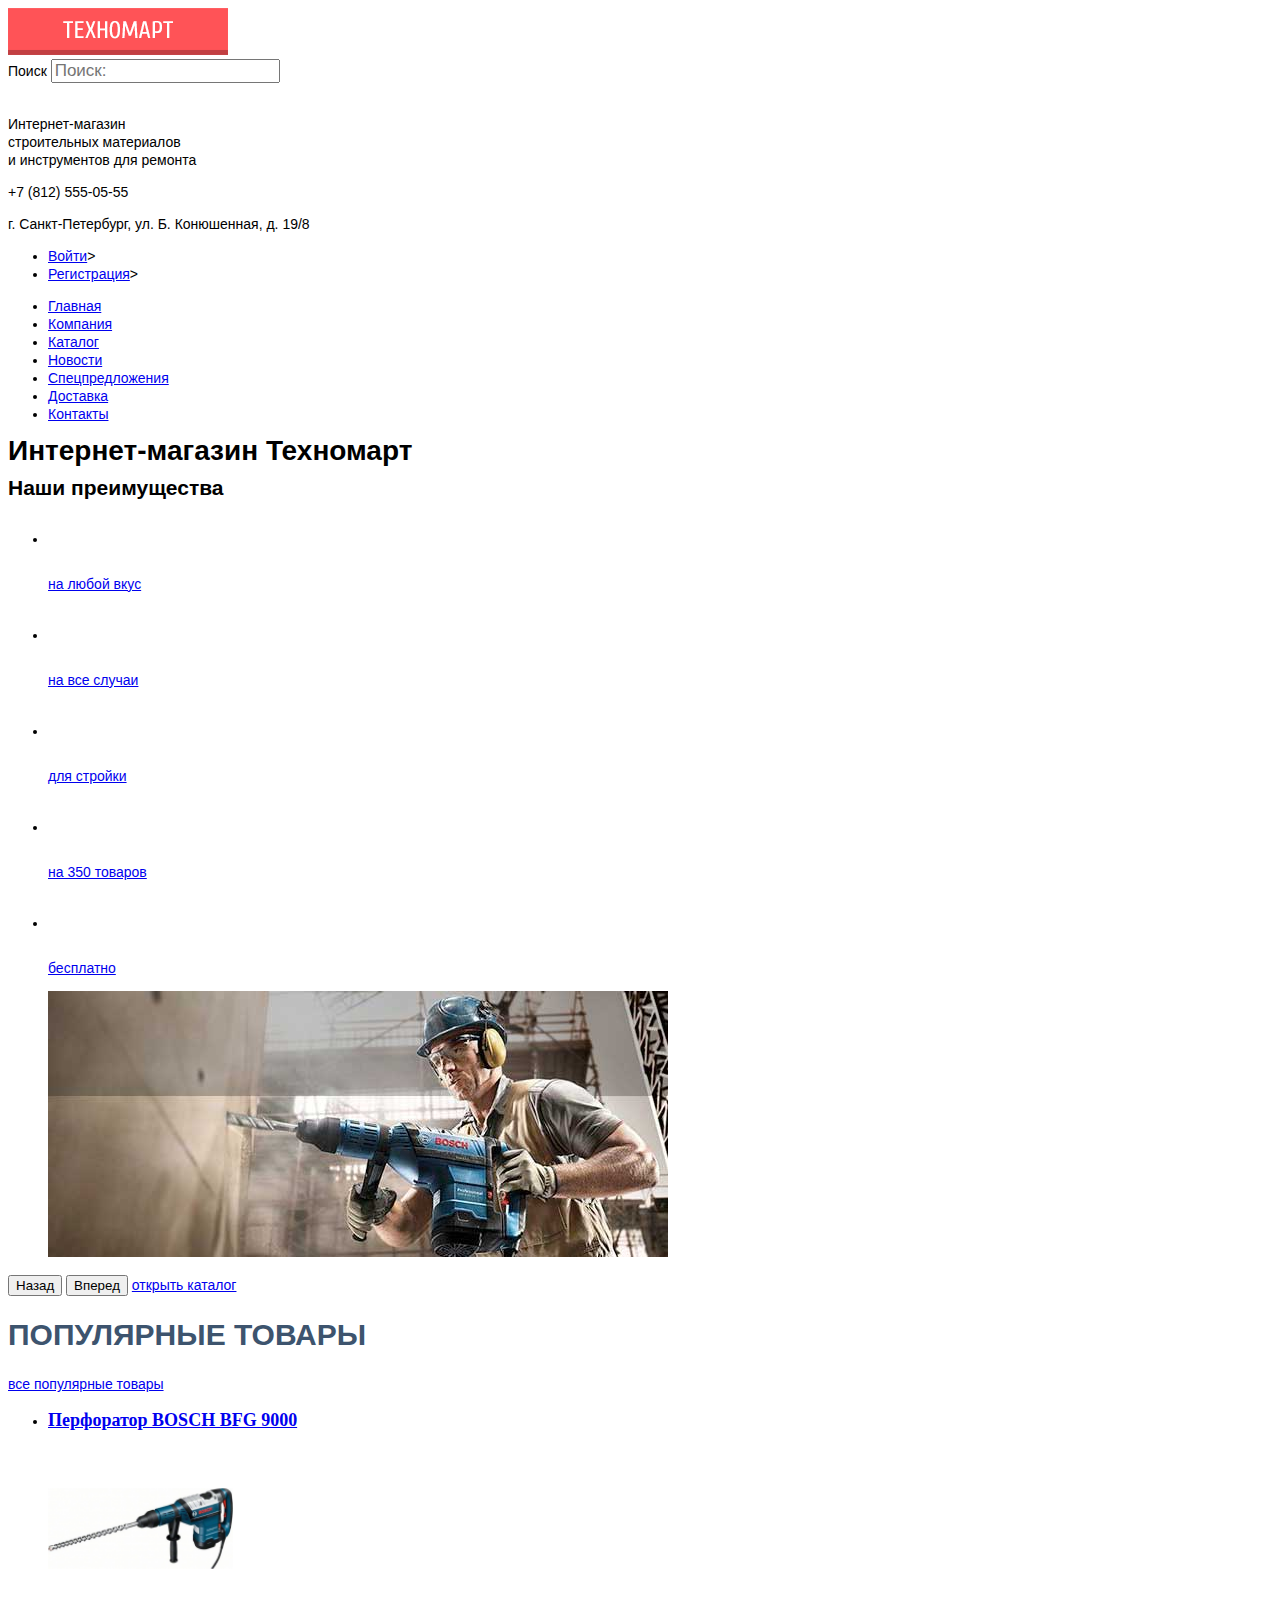
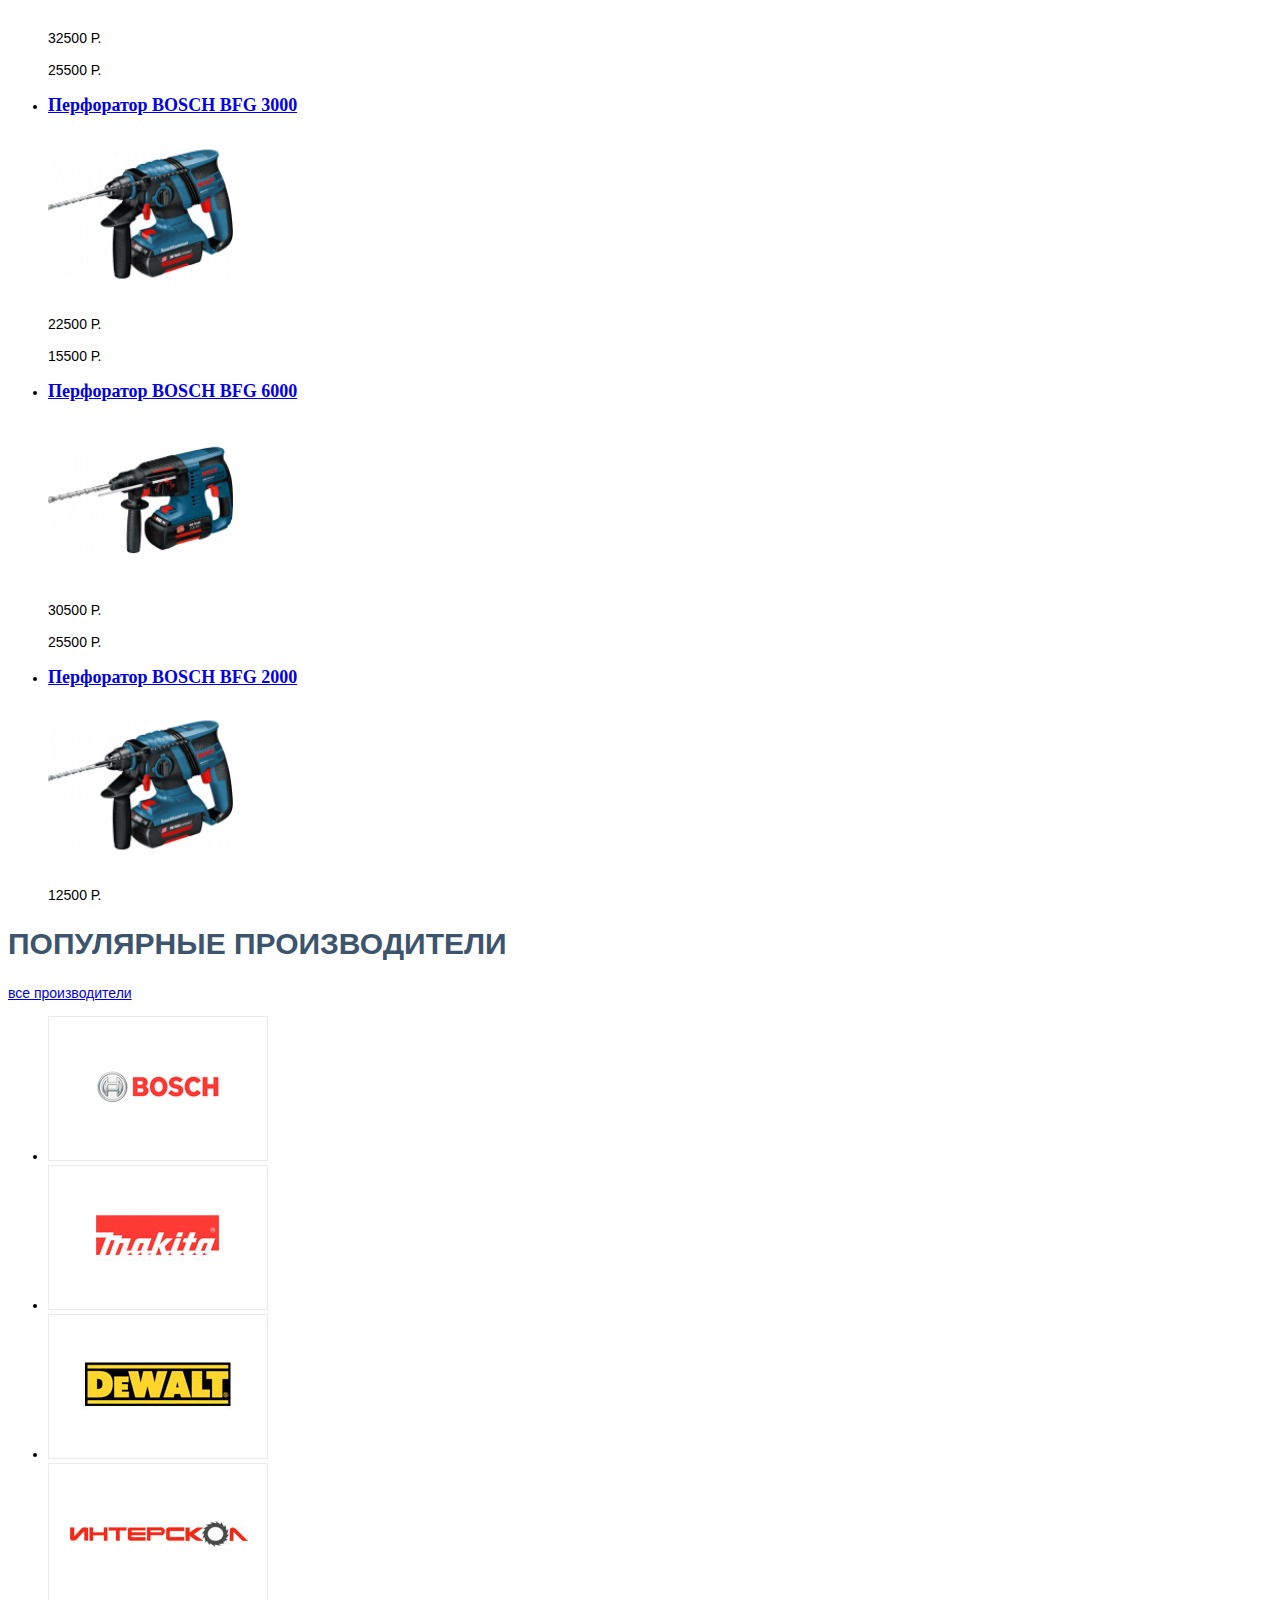
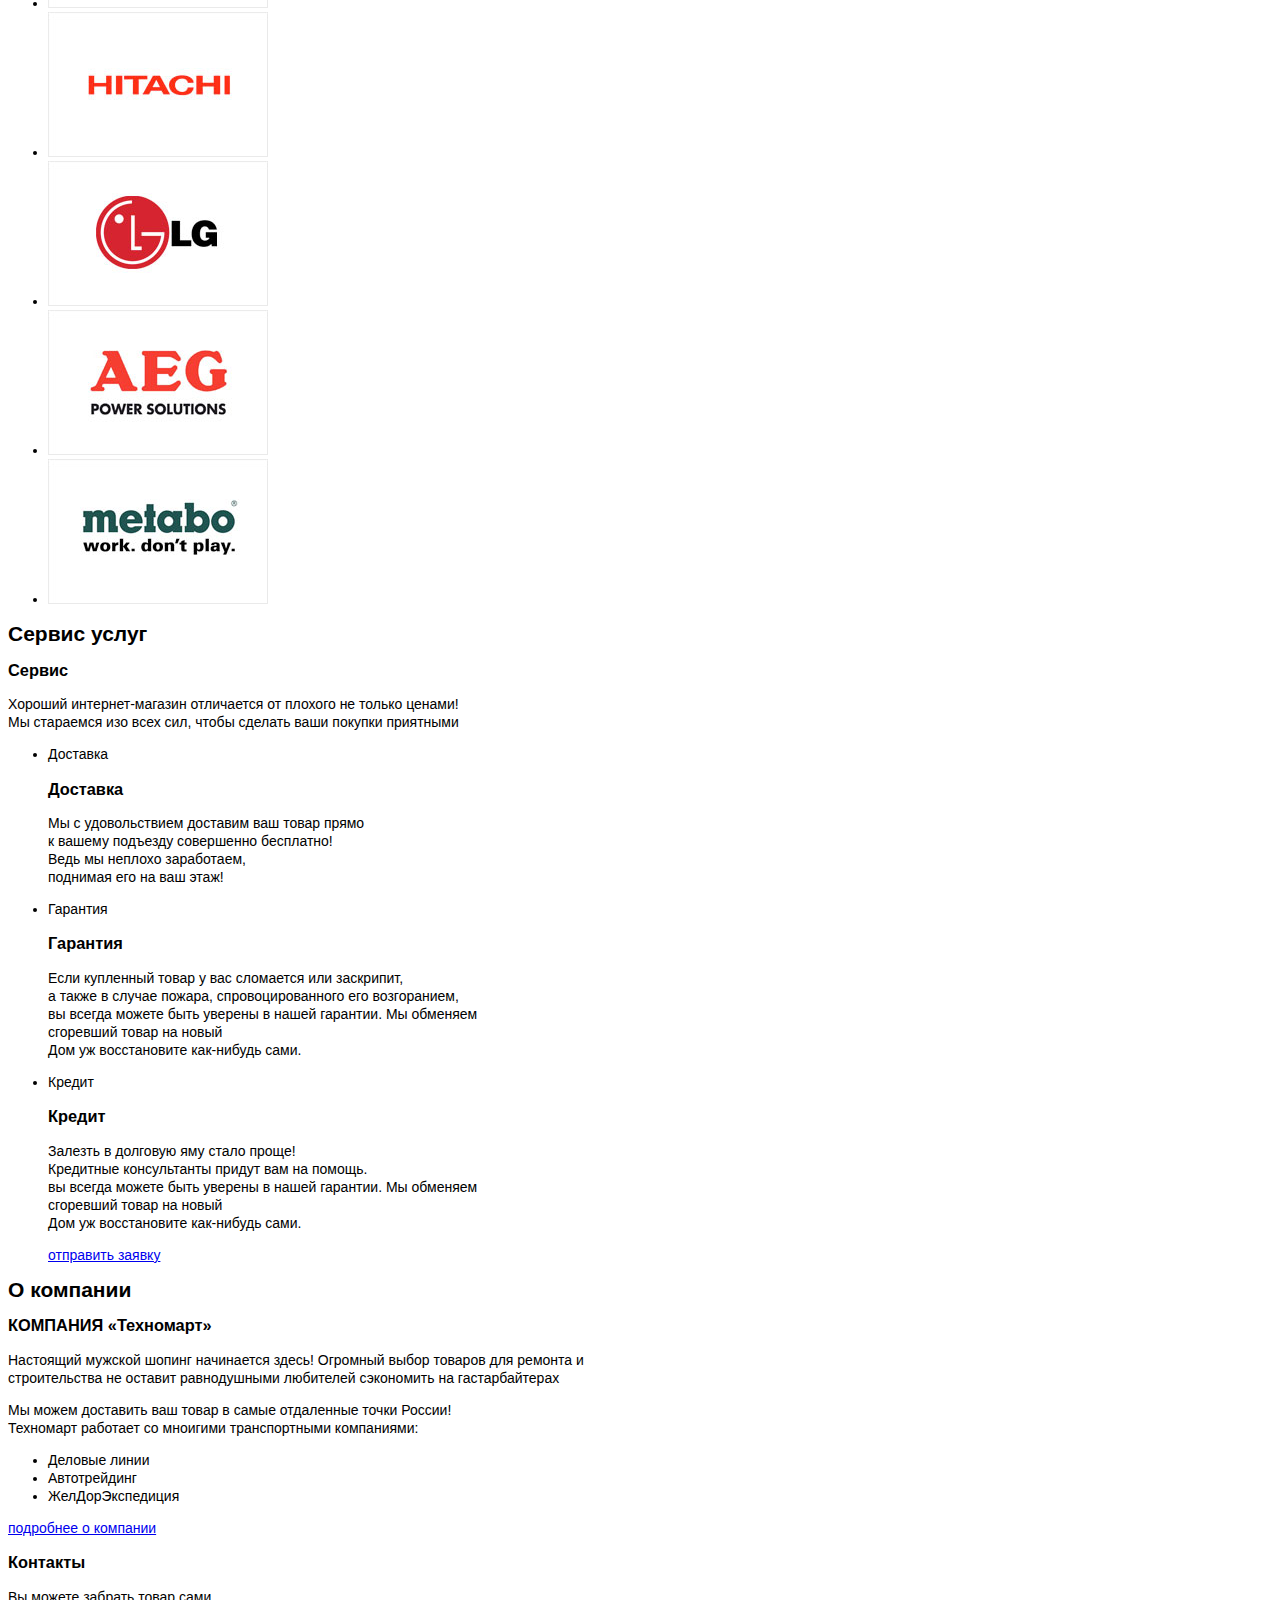
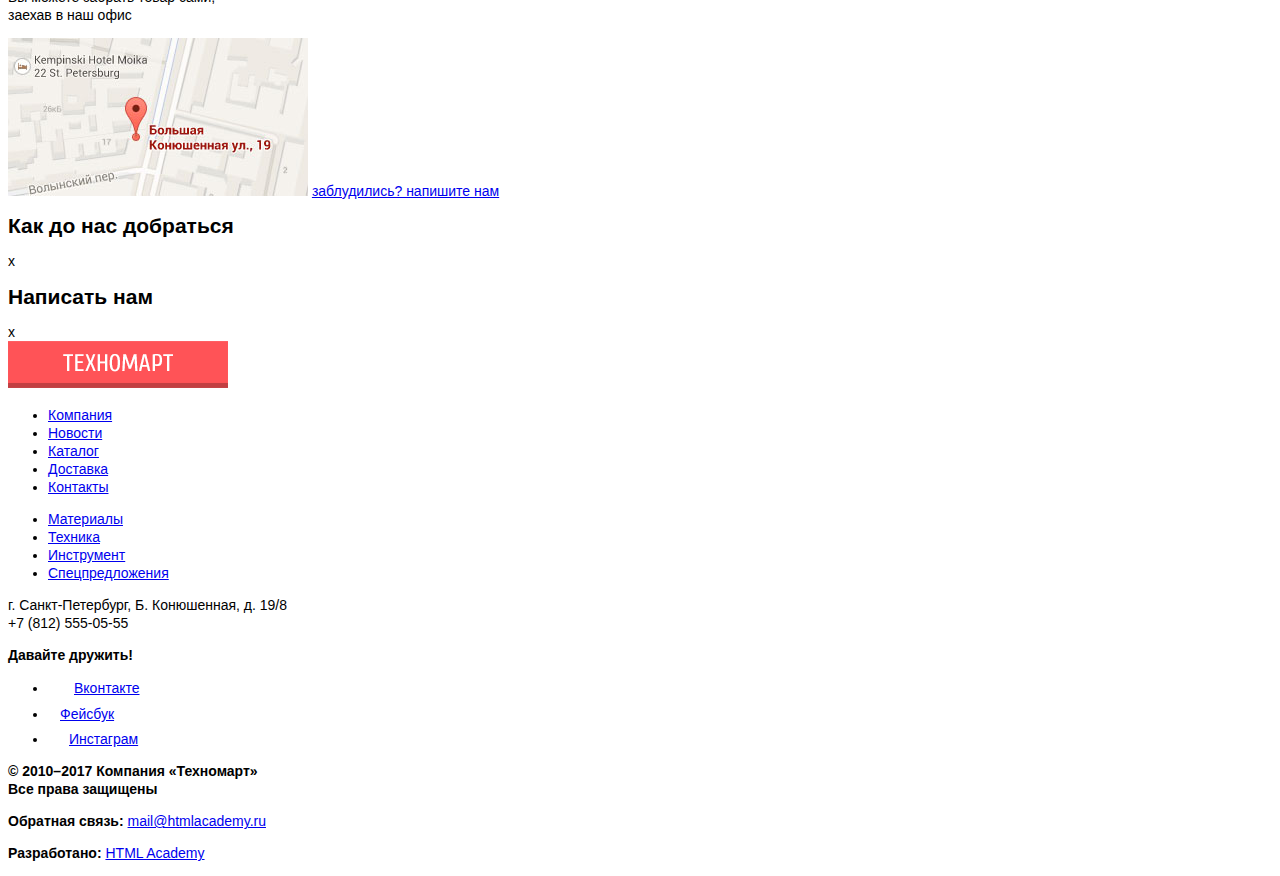
==== commit 688763b4: "complete a11y" ====
--- a/index.html
+++ b/index.html
@@ -11,8 +11,9 @@
         <a class="main-header-logo">
           <img src="img/index-logo.png" alt="Логотип Техномарт" width="220" height="47">
         </a>
-        <form action="/" class="form search" method="get">
-              <input type="text" class="search_input-field" placeholder="Поиск:">
+        <form action="/" class="form-search" method="get">
+              <label for="search-label">Поиск</label>
+              <input type="text" class="search_input-field" placeholder="Поиск:" id="search-label">
         </form>
         <a href="#" class="bookmark">Закладки</a>
         <a href="#" class="cart">Корзина</a>
@@ -76,8 +77,8 @@
             <img src="img/slider_img_1.jpg" alt="Работа перфоратором"  width="620" height="266">
           </a>
         </figure>
-        <span class="button gallery-button gallery-button-back">Назад</span>
-        <span class="button gallery-button gallery-button-next">Вперед</span>
+        <button class="button gallery-button gallery-button-back">Назад</button>
+        <button class="button gallery-button gallery-button-next">Вперед</button>
         <a href="catalog.html" class="button">открыть каталог</a>
       </section>
       <section class="topsail">
--- a/css/style.css
+++ b/css/style.css
@@ -11,6 +11,7 @@
 .order,
 .search_input-field {
   font-size: 17px;
+  line-height: 18px;
   color: #ffffff;
 }
 
